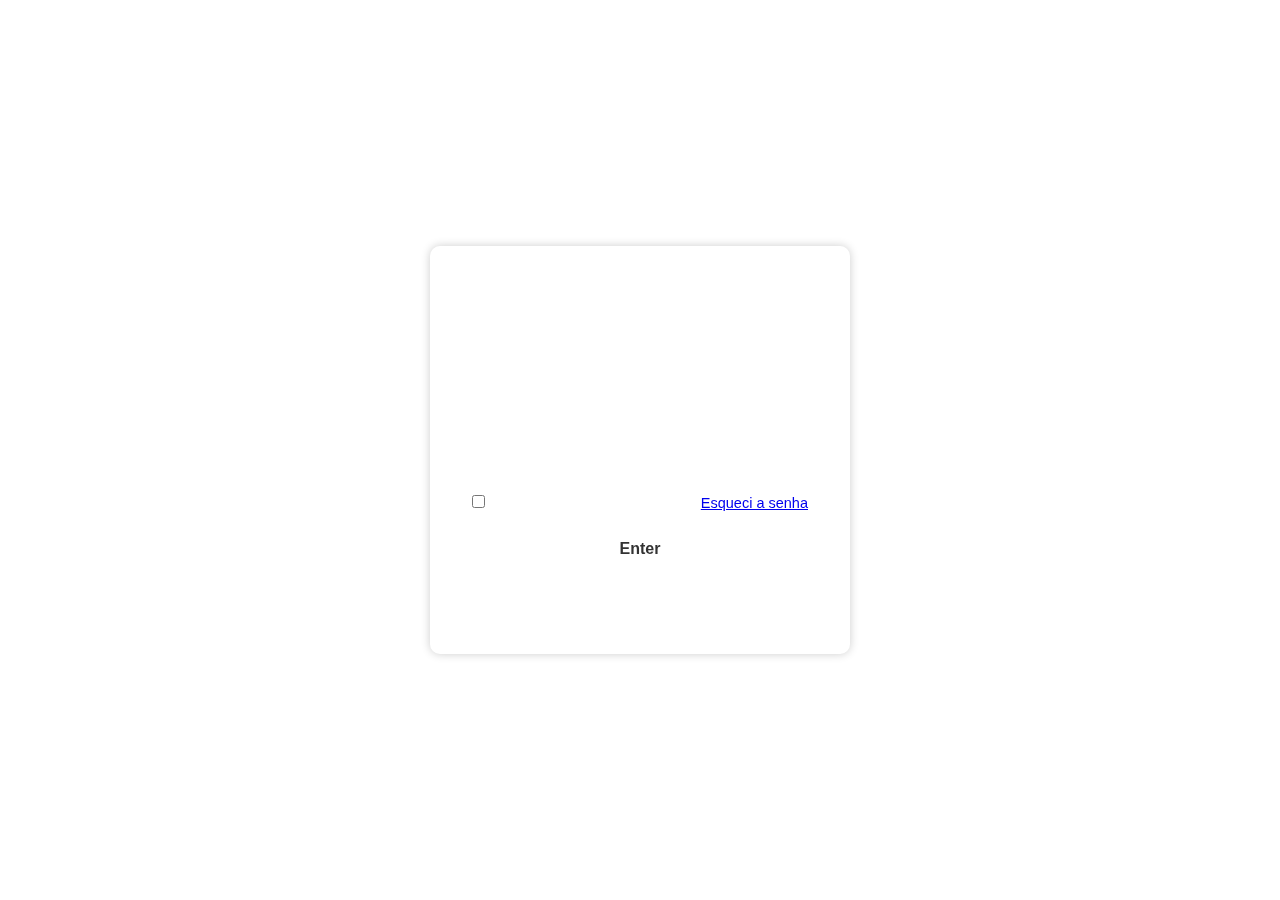
==== index.html @ 0cebf339 "Add files via upload" ====
<!DOCTYPE html>
<html lang="pt-br">
<head>
    <meta charset="UTF-8">
    <meta name="viewport" content="width=device-width, initial-scale=1.0">
    <title>Entrar</title>

    <link rel="stylesheet" href="/src/index.css">
</head>
<body>
    <div class="main">
        <form action="">
            <h1>Login</h1>
            <div class="input-box">
                <input type="email" name="email" placeholder="E-Mail: MeuEmail@meu.com" required>
                <i class="bx bx-user"></i>
            </div>
            <div class="input-box">
                <input type="password" name="senha" placeholder="Senha: MinhaSenha123">
                <i class="bx bxs-lock-alt"></i>
            </div>
            <div class="lembrar-senha">
                <label for="">
                    <input type="checkbox" name="lembrar"> Lembrar Senha
                </label>
                <a href="#">Esqueci a senha</a>
            </div>
            <button type="submit" class="botao">Enter</button>
            <div class="registar">
                <p>Não tem conta?<a href="/registro.html"> Cadastre-se</a></p>
            </div>
        </form>
    </div>
</body>
</html>
---- src/index.css ----
*{
    margin: 0;
    padding: 0;
    box-sizing: border-box;
    font-family: Arial, Helvetica, sans-serif;
}
body{
    display: flex;
    justify-content: center;
    align-items: center;
    min-height: 100vh;
    background: url("./img/fundo.jpg") no-repeat;
    background-size: cover;
    background-position: center;
}
.main{
    width: 420px;
    background: transparent;
    border: 2px solid rgba(255, 255, 255, .2);
    backdrop-filter: blur(20px);
    box-shadow: 0 0 10px rgba(0, 0, 0, .2);
    color: #ffffff;
    border-radius: 10px;
    padding: 30px 40px;
}
.main h1{
    font-size: 36px;
    text-align: center;
}
.main .input-box{
    position: relative;
    width: 100%;
    height: 50px;
    margin: 30px 0;
}
.input-box input{
    width: 100%;
    height: 100%;
    background: transparent;
    border: none;
    outline-style: none;
    border: 2px solid rgba(255, 255, 255, .2);
    border-radius: 40px;
    font-size: 16px;
    color: #ffffff;
    padding: 20px 45px 20px 20px;
}
.input-box input::placeholder{
    color: #ffffff  ;
}
.input-box i{
    position: absolute;
    right: 20px;
    top: 50px;
    transform: translateY(-50%);
    font-size: 20px;
}
.main .lembrar-senha{
    display: flex;
    justify-content: space-between;
    font-size: 14.5px;
    margin: -15px 0 15px;
}
.lembrar-senha label input{
    accent-color: #ffffff;
    margin-right: 3px;
}
.lembrar-senha a:hover{
    text-decoration: underline;
}
.main .botao{
    width: 100%;
    height: 45px;
    background: #ffffff;
    border: none;
    outline: none;
    border-radius: 40px;
    box-shadow: 0 0 10px solid rgba(0, 0, 0, .1);
    cursor: pointer;
    font-size: 16px;
    color: #333333;
    font-weight: 600;
}
.main .registar{
    font-size: 14.5px;
    text-align: center;
    margin: 20px 0 15px;
}
.registar p a{
    color: #ffffff;
    text-decoration: none;
    font-weight: 600;
}
.registar p a:hover{
    text-decoration: underline;
}
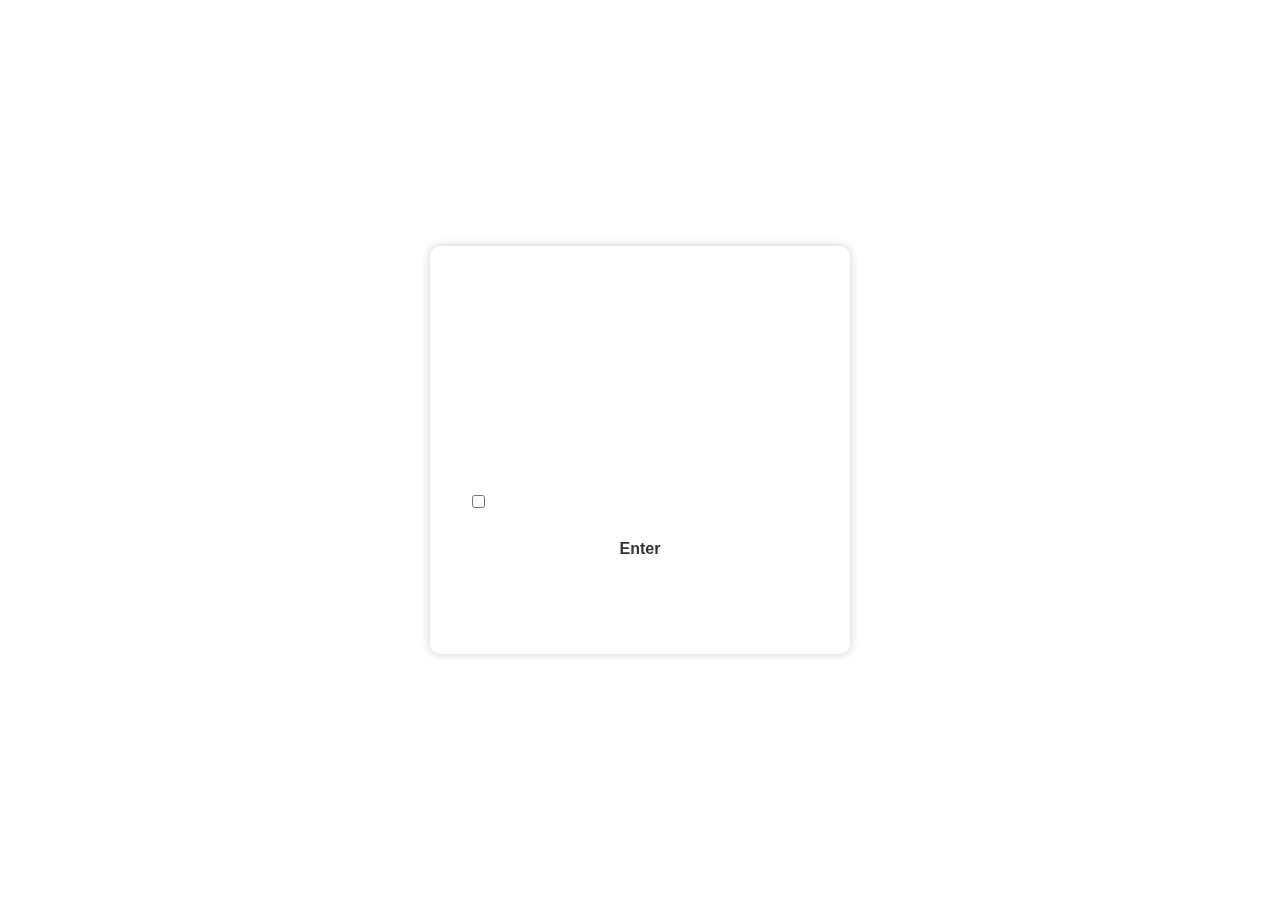
==== commit b1a68ef6: "Add files via upload" ====
--- a/index.html
+++ b/index.html
@@ -16,14 +16,14 @@
                 <i class="bx bx-user"></i>
             </div>
             <div class="input-box">
-                <input type="password" name="senha" placeholder="Senha: MinhaSenha123">
+                <input type="password" name="senha" placeholder="Senha: MinhaSenha123" required>
                 <i class="bx bxs-lock-alt"></i>
             </div>
             <div class="lembrar-senha">
                 <label for="">
                     <input type="checkbox" name="lembrar"> Lembrar Senha
                 </label>
-                <a href="#">Esqueci a senha</a>
+                <a href="/esqueci-a-senha.html">Esqueci a senha</a>
             </div>
             <button type="submit" class="botao">Enter</button>
             <div class="registar">
--- a/src/index.css
+++ b/src/index.css
@@ -65,8 +65,13 @@
     accent-color: #ffffff;
     margin-right: 3px;
 }
+.lembrar-senha a{
+    color: #ffffff;
+    text-decoration: none;
+}
 .lembrar-senha a:hover{
     text-decoration: underline;
+    color: #333333;
 }
 .main .botao{
     width: 100%;
@@ -93,5 +98,102 @@
 }
 .registar p a:hover{
     text-decoration: underline;
+    color: #333333;
 }
+/*Cadastre-se*/
 
+.main .input-nome{
+    display: flex;
+    position: relative;
+    width: 100%;
+    height: 50px;
+    margin: 30px 0;
+}
+.main .input-box.input-senha-confirmar{
+    margin: 0 0 80px;
+}
+.main .input-box.input-senha-confirmar input{
+    margin: 3px 0;
+}
+.input-nome input{
+    align-items: center;
+    width: 50%;
+    height: 100%;
+    background: transparent;
+    border: none;
+    outline-style: none;
+    border: 2px solid rgba(255, 255, 255, .2);
+    border-radius: 40px;
+    font-size: 16px;
+    color: #ffffff;
+    padding: 20px 45px 20px 20px;
+    margin: 0 10px 0 0;
+}
+.input-nome input::placeholder{
+    color: #ffffff;
+}
+.main .data-nascimento{
+    display: flex;
+    flex-direction: column;
+    width: auto;
+    font-size: 16px;
+    font-weight: 600;
+    margin: 20px 0 20px;
+    padding: 10px;
+    border: 2px solid rgba(255, 255, 255, .2);
+    border-radius:10px;
+}
+.main .data-nascimento p , .main .genero p{
+    text-align: center;
+}
+.main .data-nascimento .select-data{
+    display: flex;
+    justify-content: center;
+    width: 100%;
+}
+.main .data-nascimento .select-data select{
+    width: 105px;
+    border: 2px solid rgba(255, 225, 255, rgba(255, 255, 255, .2));
+    border-radius: 10px;
+    background: transparent;
+    margin: 5px 2px;
+    color: #ffffff;
+}
+.main .data-nascimento .select-data option{
+    background: #333333;
+    text-align: center;
+}
+.main .genero{
+    display: flex;
+    flex-direction: column;
+    width: auto;
+    font-size: 16px;
+    font-weight: 600;
+    margin: 20px 0 20px;
+    padding: 10px 0 10px;
+    border: 2px solid rgba(255, 255, 255, .2);
+    border-radius:10px;
+}
+.main .genero .generos{
+    display: flex;
+    justify-content: center;
+    width: 100%;
+    margin: 5px 5px;
+}
+.main .genero .generos label{
+    width: 155px;
+    margin: 5px 5px;
+}
+.main .acessar{
+    font-size: 14.5px;
+    text-align: center;
+    margin: 20px 0 15px;
+}
+.acessar p a{
+    color: #ffffff;
+    text-decoration: none;
+    font-weight: 600;
+}
+.acessar p a:hover{
+    text-decoration: underline;
+}
